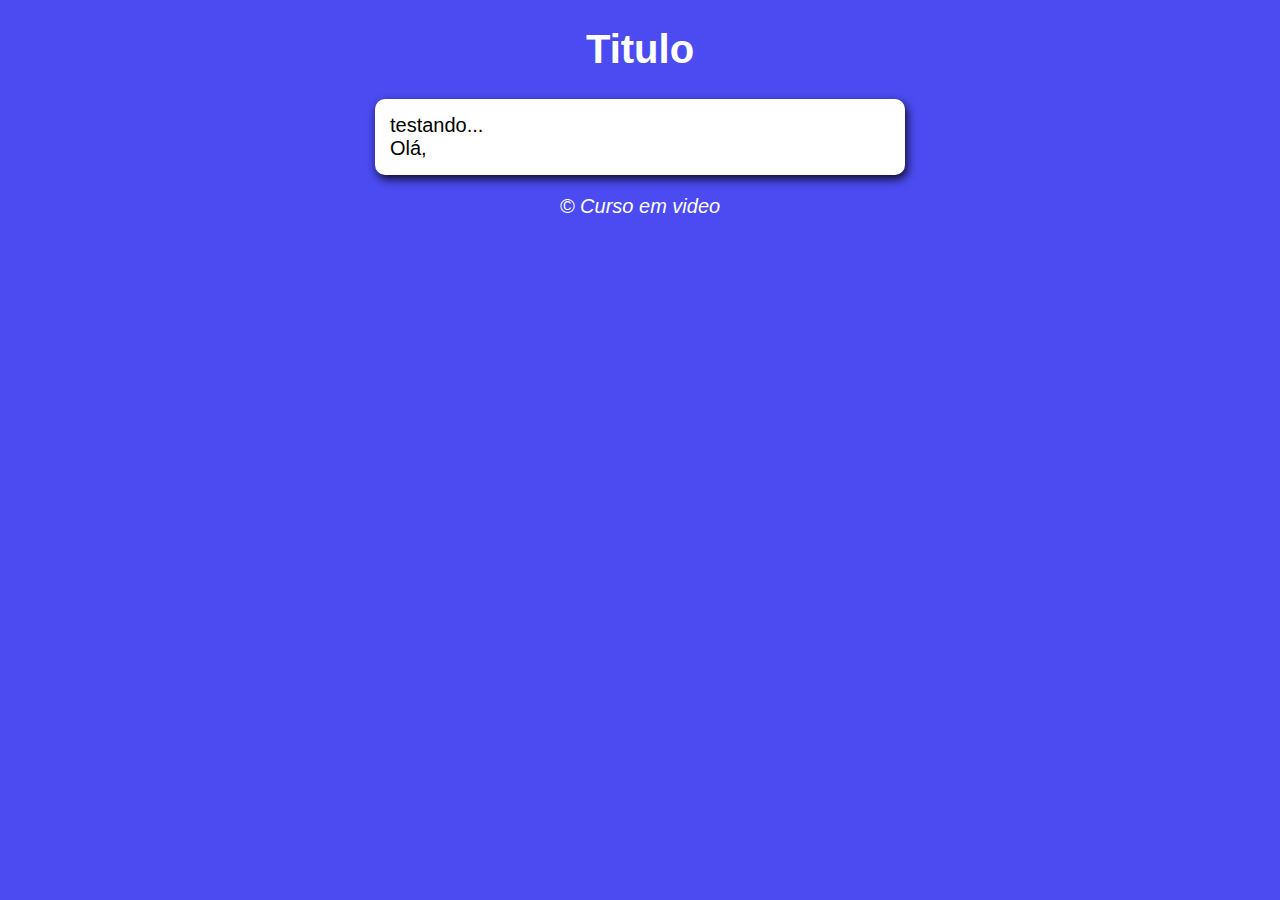
==== ex0012/index.html @ 9c4f7c07 "Exercicio completo" ====
<!DOCTYPE html>
<html lang="pt-br">
<head>
    <meta charset="UTF-8">
    <meta http-equiv="X-UA-Compatible" content="IE=edge">
    <meta name="viewport" content="width=device-width, initial-scale=1.0">
    <title>Modelo de Exercicio</title>
    <link rel="stylesheet" href="style.css">
</head>
<body>
    <header>
        <h1>Titulo</h1>
    </header>
    <section>
        <div>
            testando...
        </div>
        <div>
            Olá,
        </div>
    </section>
    <footer>
        <p>&copy; Curso em video</p>
    </footer>
    
    <script src="script.js"></script>
</body>
</html>
---- ex0012/style.css ----
body {
    background-color: rgb(75, 75, 241);
    font: normal 15pt arial;
}

header {
    color: white;
    text-align: center;
}

section {
    background-color: white;
    border-radius: 10px;
    padding: 15px;
    width: 500px;
    margin: auto;
    box-shadow: 2px 4px 10px rgba(0, 0, 0, 0.856);
}

footer {
    color: white;
    text-align: center;
    font-style: italic;
}
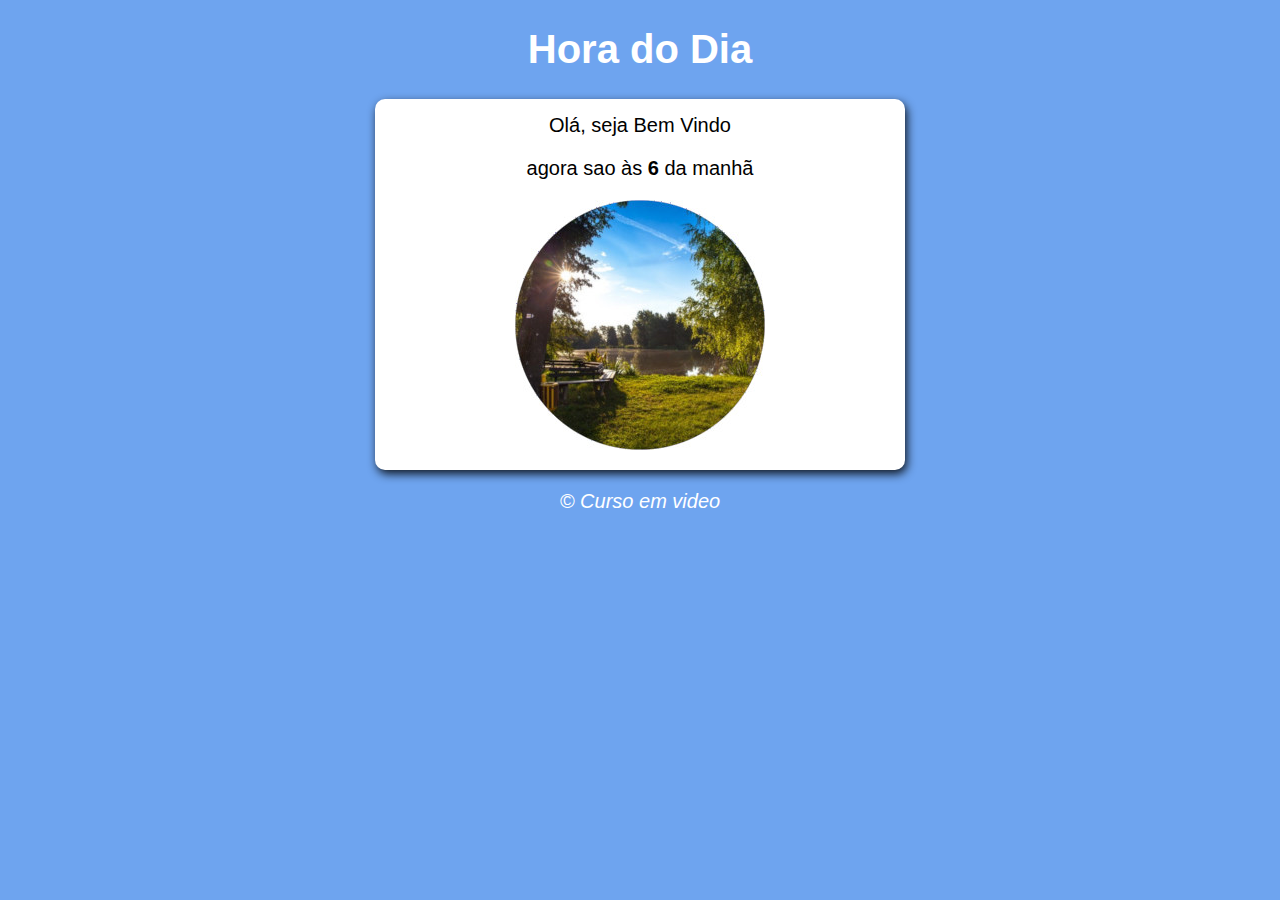
==== commit ca1323b4: "posicionando" ====
--- a/ex0012/index.html
+++ b/ex0012/index.html
@@ -7,16 +7,16 @@
     <title>Modelo de Exercicio</title>
     <link rel="stylesheet" href="style.css">
 </head>
-<body>
+<body onload="carregar()">
     <header>
-        <h1>Titulo</h1>
+        <h1>Hora do Dia</h1>
     </header>
     <section>
-        <div>
-            testando...
+        <div id="msg">
+            aqui vai apareceer a mensagem 
         </div>
-        <div>
-            Olá,
+        <div id="foto">
+            <img id="imagem" src="fotodia.jpg" alt="foto de dia">          
         </div>
     </section>
     <footer>
--- a/ex0012/style.css
+++ b/ex0012/style.css
@@ -17,6 +17,10 @@
     box-shadow: 2px 4px 10px rgba(0, 0, 0, 0.856);
 }
 
+div {
+    text-align: center;
+}
+
 footer {
     color: white;
     text-align: center;
